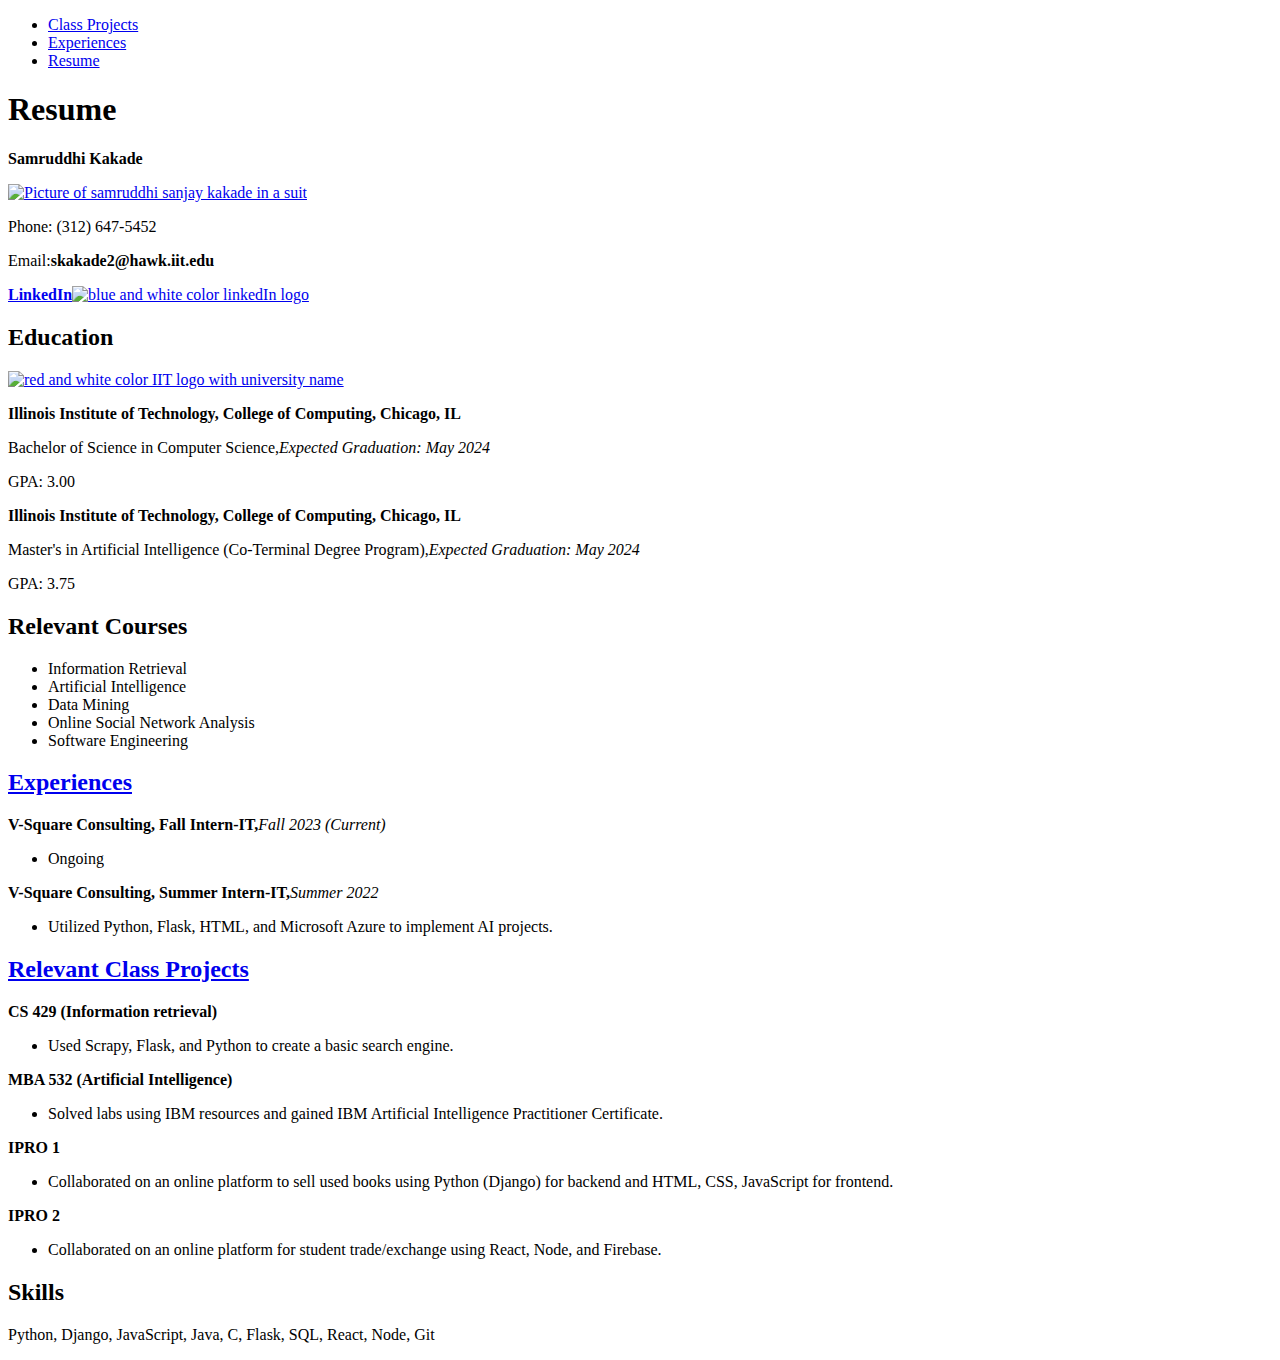
==== index.html @ 73e7916f "project_2" ====
<!DOCTYPE html>
<html lang="en">
<head>
  <meta charset="utf-8">
  <link rel="stylesheet" type="text/css" href="../resume/css/normalize.css">
  <link rel="stylesheet" type="text/css" href="../resume/css/style.css">
  <title>Resume</title>
</head>
<body id="index">
  <ul id="nav">
    <li><a href="class_projects.html">Class Projects</a></li>
    <li><a href="experiences.html">Experiences</a></li>
    <li><a href="index.html">Resume</a></li>
  </ul> 
  <section id="info">
    <h1>Resume</h1>
    <p><strong>Samruddhi Kakade</strong></p> 
    <a href="index.html"><img id='profile-photo' src="../resume/media/my_photo.jpg" alt="Picture of samruddhi sanjay kakade in a suit"></a>
    <p>Phone: (312) 647-5452</p>
    <p>Email:<strong>skakade2@hawk.iit.edu</strong></p>
    <p><strong><a href="http://linkedin.com/in/samruddhi-kakade-97a6b5237">LinkedIn</a></strong><a href="http://linkedin.com/in/samruddhi-kakade-97a6b5237"><img class="logo" src="../resume/media/linkedIn_logo.jpg" alt="blue and white color linkedIn logo"></a></p>
  </section>
  <section id="education">
  <h2>Education</h2>
  <a href="index.html"><img class="logo" src="../resume/media/iit_logo.jpg" alt="red and white color IIT logo with university name"></a>
  <p><strong>Illinois Institute of Technology, College of Computing, Chicago, IL</strong></p>
  <p>Bachelor of Science in Computer Science,<em>Expected Graduation: May 2024</em></p>
  <p>GPA: 3.00</p>
  <p><strong>Illinois Institute of Technology, College of Computing, Chicago, IL</strong></p>
  <p>Master's in Artificial Intelligence (Co-Terminal Degree Program),<em>Expected Graduation: May 2024</em></p>
  <p>GPA: 3.75</p>
  </section>
  <section id="courses">
    <h2>Relevant Courses</h2>
    <ul>
      <li>Information Retrieval</li>
      <li>Artificial Intelligence</li>
      <li>Data Mining</li>
      <li>Online Social Network Analysis</li>
      <li>Software Engineering</li>
    </ul>
  </section>
  <section id="experiences">
    <h2><a href="experiences.html">Experiences</a></h2>
    <p><strong>V-Square Consulting, Fall Intern-IT,</strong><em>Fall 2023 (Current)</em></p>
    <ul>
      <li>Ongoing</li>
    </ul>
    <p><strong>V-Square Consulting, Summer Intern-IT,</strong><em>Summer 2022</em></p>
    <ul>
      <li>Utilized Python, Flask, HTML, and Microsoft Azure to implement AI projects.</li>
    </ul>
  </section>
  <section id="class-projects">
    <h2><a href="class_projects.html">Relevant Class Projects</a></h2>
    <p><strong>CS 429 (Information retrieval)</strong></p>
    <ul>
      <li>Used Scrapy, Flask, and Python to create a basic search engine.</li>
    </ul>
    <p><strong>MBA 532 (Artificial Intelligence)</strong></p>
    <ul>
      <li>Solved labs using IBM resources and gained IBM Artificial Intelligence Practitioner Certificate.</li>
    </ul>
    <p><strong>IPRO 1</strong></p>
    <ul>
      <li>Collaborated on an online platform to sell used books using Python (Django) for backend and HTML, CSS, JavaScript for frontend.</li>
    </ul>
    <p><strong>IPRO 2</strong></p>
    <ul>
      <li>Collaborated on an online platform for student trade/exchange using React, Node, and Firebase.</li>
    </ul>
  </section>
  <section id="skills">
    <h2>Skills</h2>
    <p>Python, Django, JavaScript, Java, C, Flask, SQL, React, Node, Git</p>
  </section>
</body>
</html>
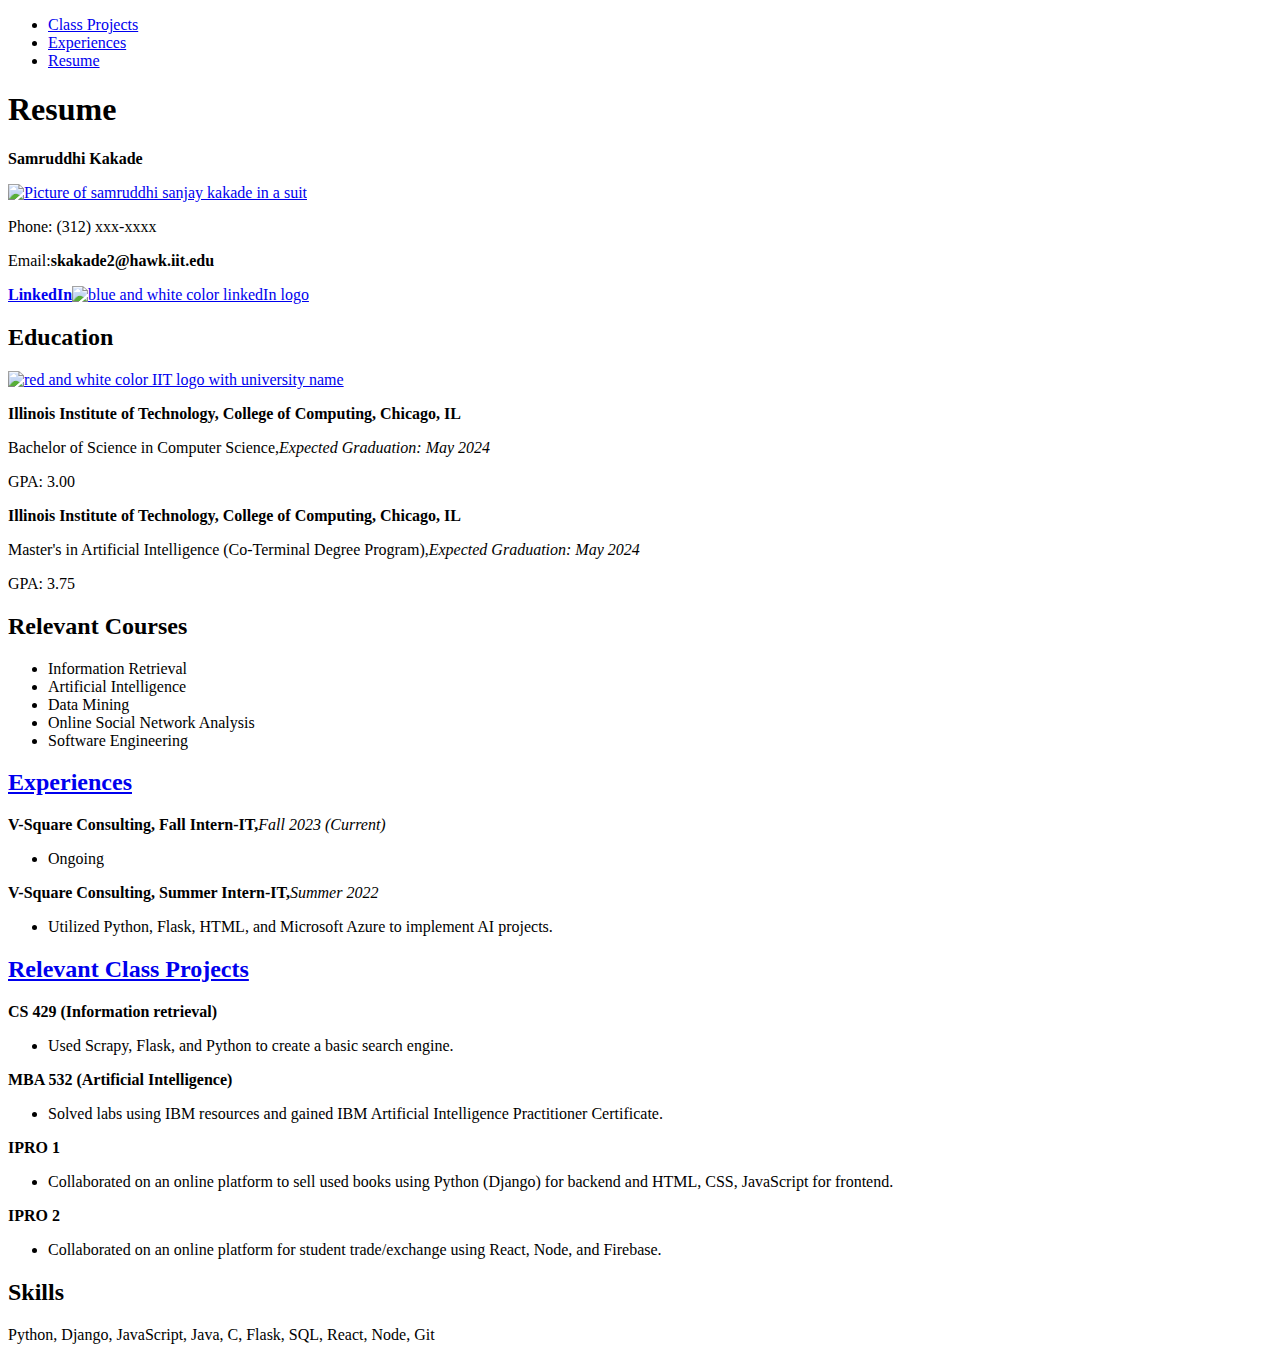
==== commit 74e5f299: "Update index.html" ====
--- a/index.html
+++ b/index.html
@@ -2,8 +2,8 @@
 <html lang="en">
 <head>
   <meta charset="utf-8">
-  <link rel="stylesheet" type="text/css" href="../resume/css/normalize.css">
-  <link rel="stylesheet" type="text/css" href="../resume/css/style.css">
+  <link rel="stylesheet" type="text/css" href="../itmd_361_project_2/css/normalize.css">
+  <link rel="stylesheet" type="text/css" href="../itmd_361_project_2/css/style.css">
   <title>Resume</title>
 </head>
 <body id="index">
@@ -15,14 +15,14 @@
   <section id="info">
     <h1>Resume</h1>
     <p><strong>Samruddhi Kakade</strong></p> 
-    <a href="index.html"><img id='profile-photo' src="../resume/media/my_photo.jpg" alt="Picture of samruddhi sanjay kakade in a suit"></a>
-    <p>Phone: (312) 647-5452</p>
+    <a href="index.html"><img id='profile-photo' src="../itmd_361_project_2/media/my_photo.jpg" alt="Picture of samruddhi sanjay kakade in a suit"></a>
+    <p>Phone: (312) xxx-xxxx</p>
     <p>Email:<strong>skakade2@hawk.iit.edu</strong></p>
-    <p><strong><a href="http://linkedin.com/in/samruddhi-kakade-97a6b5237">LinkedIn</a></strong><a href="http://linkedin.com/in/samruddhi-kakade-97a6b5237"><img class="logo" src="../resume/media/linkedIn_logo.jpg" alt="blue and white color linkedIn logo"></a></p>
+    <p><strong><a href="http://linkedin.com/in/samruddhi-kakade-97a6b5237">LinkedIn</a></strong><a href="http://linkedin.com/in/samruddhi-kakade-97a6b5237"><img class="logo" src="../itmd_361_project_2/media/linkedIn_logo.jpg" alt="blue and white color linkedIn logo"></a></p>
   </section>
   <section id="education">
   <h2>Education</h2>
-  <a href="index.html"><img class="logo" src="../resume/media/iit_logo.jpg" alt="red and white color IIT logo with university name"></a>
+  <a href="index.html"><img class="logo" src="../itmd_361_project_2/media/iit_logo.jpg" alt="red and white color IIT logo with university name"></a>
   <p><strong>Illinois Institute of Technology, College of Computing, Chicago, IL</strong></p>
   <p>Bachelor of Science in Computer Science,<em>Expected Graduation: May 2024</em></p>
   <p>GPA: 3.00</p>
